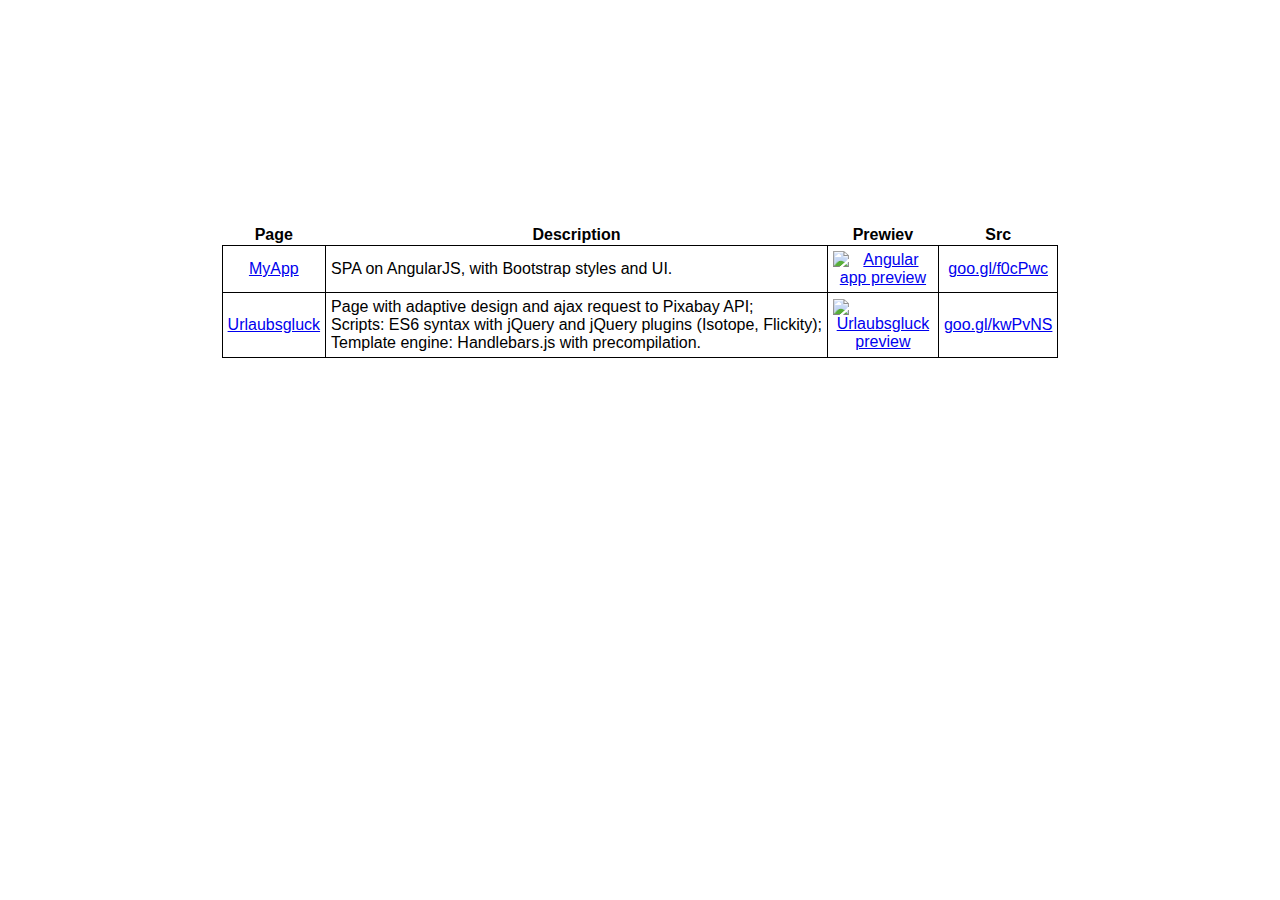
==== index.html @ 28f99609 "minor fixes" ====
<!DOCTYPE html>
<html lang="en">
<head>
	<meta charset="UTF-8">
	<title>portfolio</title>
	<link rel="stylesheet" href="css/main.css">
</head>
<body>
	<table>
		<thead>
			<tr>
				<th>Page</th>
				<th>Description</th>
				<th>Prewiev</th>
				<th>Src</th>
			</tr>
		</thead>
		<tbody>
			<tr>
				<td class="centered"><a href="angular-app/index.html">MyApp</a></td>
				<td>SPA on AngularJS, with Bootstrap styles and UI.</td>
				<td class="centered"><a href="angular-app/index.html"><img src="img/app.jpg" alt="Angular app preview" class="img-preview"></a></td>
				<td class="centered"><a href="https://goo.gl/f0cPwc">goo.gl/f0cPwc</a></td>
			</tr>
			<tr>
				<td class="centered"><a href="urlaubsgluck/index.html">Urlaubsgluck</a></td>
				<td>Page with adaptive design and ajax request to Pixabay API;<br>
					Scripts: ES6 syntax with jQuery and jQuery plugins (Isotope, Flickity);<br>
					Template engine: Handlebars.js with precompilation.
				</td>
				<td class="centered"><a href="urlaubsgluck/index.html"><img src="img/urlaubsgluck.jpg" alt="Urlaubsgluck preview" class="img-preview"></a></td>
				<td class="centered"><a href="https://goo.gl/kwPvNS">goo.gl/kwPvNS</a></td>
			</tr>
		</tbody>
	</table>
</body>
</html>
---- css/main.css ----
* {
	font-family: sans-serif;
}
table {
	margin: 0 auto;
	margin-top: 25vh;
	border-collapse: collapse;
}
th {}
td {
	padding: 5px;
	border: 1px solid black;
}
.img-preview {
	max-width: 100px;
}

.centered {
	text-align: center;
}
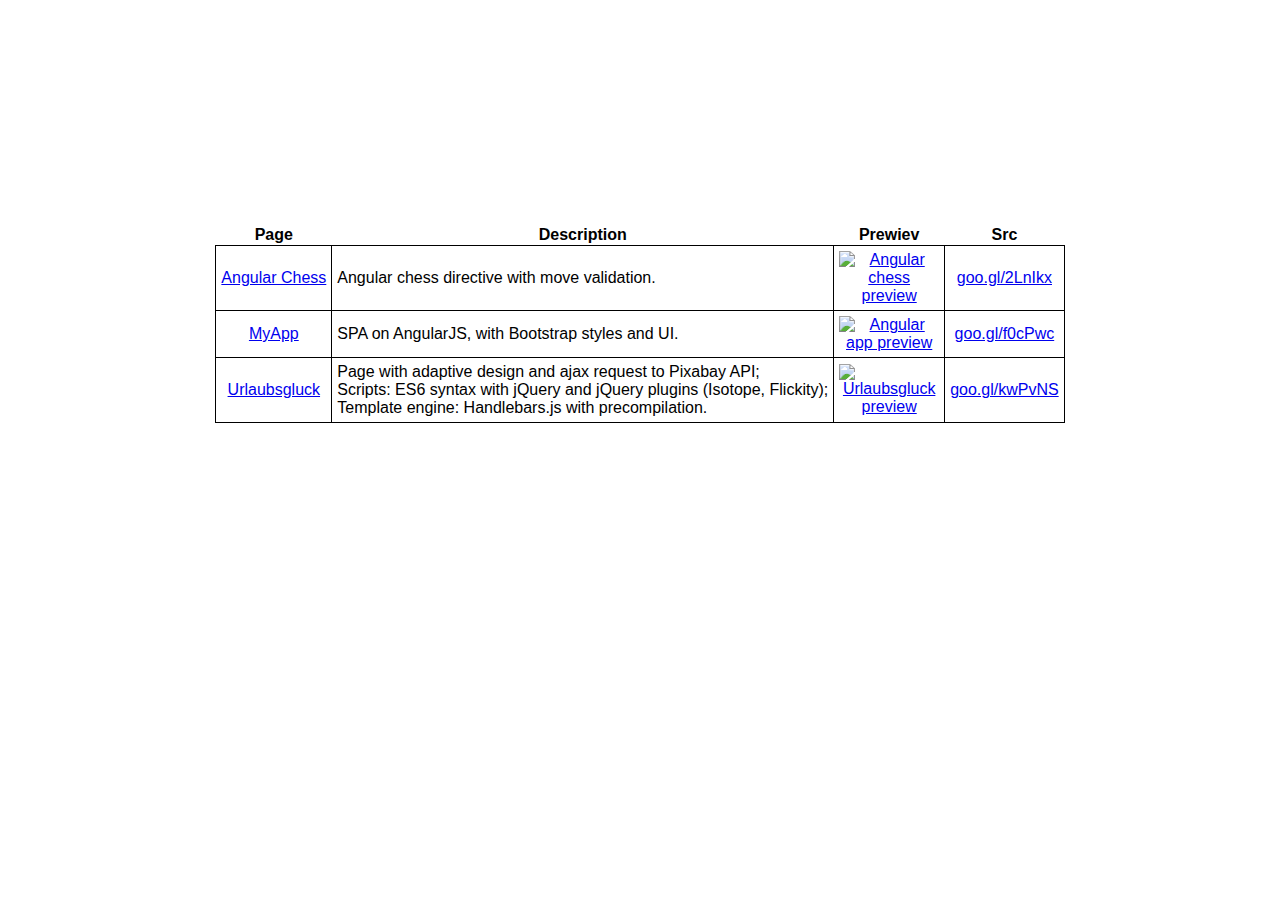
==== commit dafc4c68: "Update index.html" ====
--- a/index.html
+++ b/index.html
@@ -17,6 +17,12 @@
 		</thead>
 		<tbody>
 			<tr>
+				<td class="centered"><a href="https://artem-shev.github.io/angularchess/">Angular Chess</a></td>
+				<td>Angular chess directive with move validation.</td>
+				<td class="centered"><a href="https://artem-shev.github.io/angularchess/"><img src="img/chess.jpg" alt="Angular chess preview" class="img-preview"></a></td>
+				<td class="centered"><a href="https://goo.gl/2LnIkx">goo.gl/2LnIkx</a></td>
+			</tr>
+			<tr>
 				<td class="centered"><a href="angular-app/index.html">MyApp</a></td>
 				<td>SPA on AngularJS, with Bootstrap styles and UI.</td>
 				<td class="centered"><a href="angular-app/index.html"><img src="img/app.jpg" alt="Angular app preview" class="img-preview"></a></td>
@@ -34,4 +40,4 @@
 		</tbody>
 	</table>
 </body>
-</html>+</html>
